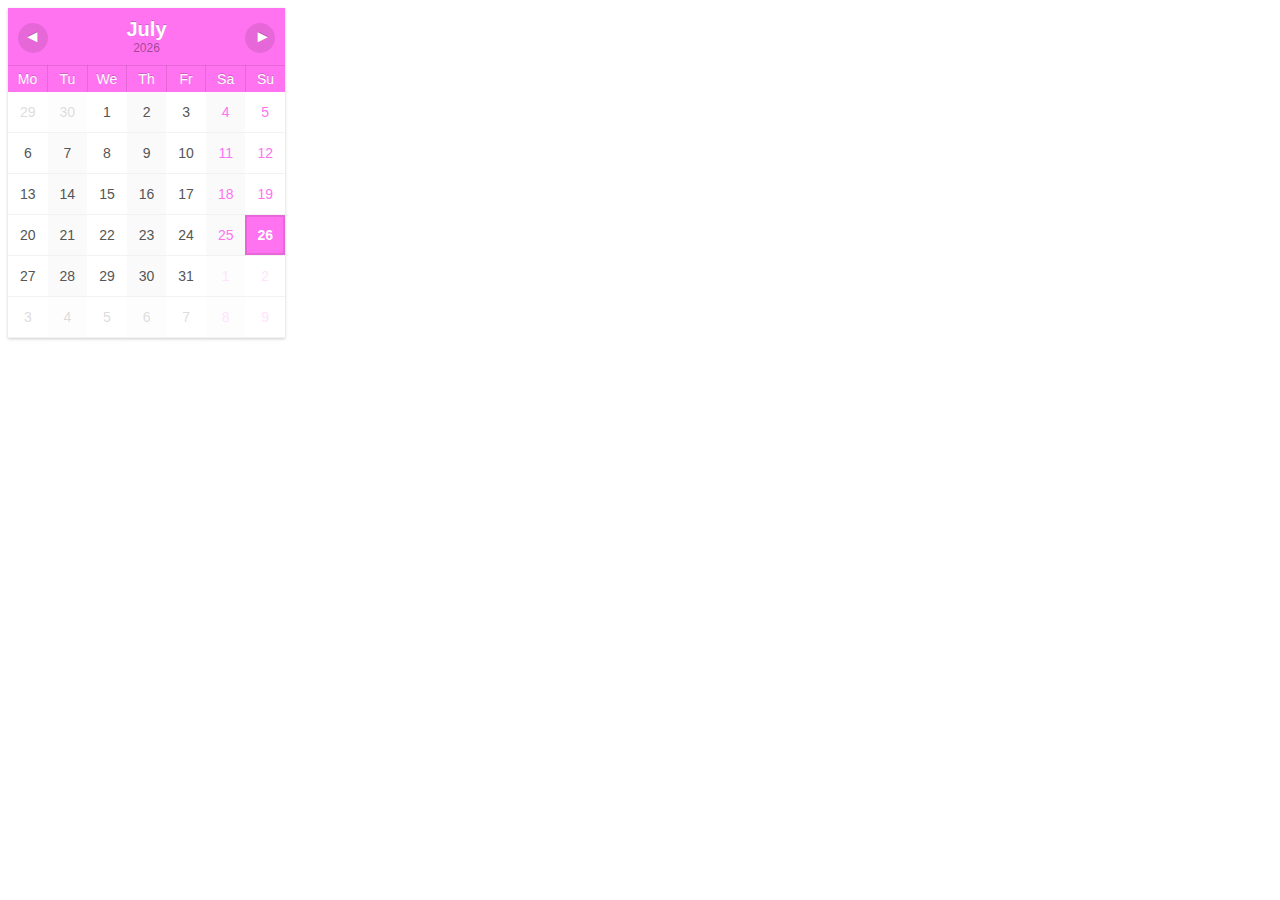
==== calendar.html @ ae2bb7a7 "Create calendar.html" ====
<!DOCTYPE html>
<!-- original:https://codepen.io/boudra/pen/raErwP -->
<html lang="en">
<head>
    <meta charset="UTF-8">
    <meta name="viewport" content="width=device-width, initial-scale=1.0">
    <title>Calendar</title>

    <style>
        body {
    font-family: 'Arial', sans-serif;
    background-color: #fff;
}

.wrapper {
    display: flex;
    align-items: center;
    justify-content: center;
  flex-direction: column;
  min-height: 100%;
}

button::-moz-focus-inner { 
  border: 0;
  padding: 0;
}

#calendari {
    margin:  0 auto;
    /* height: 330px; */
    /* width: 350px; */
    font-size: 14px;
    /* box-shadow: 0px 1px 4px rgba(0,0,0,0.4); */
}
table {
    border-collapse: collapse;
    table-layout: fixed;
    box-shadow: 0px 1px 3px rgba(0,0,0,0.2);
    background-color: #fff;
    position: absolute;


}


td,th {
    text-align: center;
    background-color: #fff;
}
th {
    padding: 10px;
}
tr:first-child th {
    font-size: 20px;
    font-weight: bold;
    border-left: none;
    border-top: none;
}
td:last-child, th:last-child {
  border-right: none;
}

th {
    border-top: 1px solid rgba(0,0,0,0.1);
    border-right: 1px solid rgba(0,0,0,0.1);
    background-color: #ff73f1;
    color: #fff;
    text-shadow: 0px -1px 0px rgba(0,0,0,0.2);
    font-weight: normal;
}
th .any {
    font-size: 12px;
    font-weight: normal;
    display: block;
    text-shadow: none;
    color: rgba(0,0,0,0.4);
}
tr:nth-child(2) th {
    padding: 5px;
}
td {
    padding: 0;
    border-bottom: 1px solid rgba(0,0,0,0.05);
}
td>span {
    color: #555;
    padding: 10px;
    display: block;
    border: 2px solid transparent;
    transition: border 0.3s ease;
}

td:nth-child(even)>span {
    background-color: rgba(0,0,0,0.02);
}
td:last-child>span,
td:nth-child(6)>span {
    color: #ff73f1;
}
td.avui>span {
    font-weight: bold;
    background-color: #ff73f1;
    color: #fff;
    border: 2px solid rgba(0,0,0,0.1);
}
td.fora > span {
    opacity: 0.2;
}
td > span:hover {
    background: #faacf2;
    color: #fff;
}
.boto-next, .boto-prev {
    background: rgba(0,0,0,0.1);
    color: #fff;
    font-family: inherit;
    border: none;
    font-size: 18px;
    font-weight: bold;
    text-shadow: inherit;
    padding: 2px 10px 5px 10px;
    line-height: 1px;
    height: 30px;
    width: 30px;
    vertical-align: middle;
    border-radius: 100%;
    position: absolute;
    top: 15px;
}
.boto-next { right: 10px; padding-left: 13px; }
.boto-prev { left: 10px; padding-right: 13px;}
.boto-next:hover,
.boto-prev:hover {
    background: rgba(0,0,0,0.2);
}
button:hover { cursor: pointer; }
button:focus { outline: none; }

footer {
  text-align: center;
  color: #ddd;
  font-weight: normal;
  text-shadow: 0px -1px 0px rgba(0, 0, 0, 0.2);
  font-size: 0.8em;
  padding: 20px;
}

footer a,
footer a:link {
  color: #fff;
  text-decoration: none;
}
    </style>
</head>
<body>
    <div class="">
        <div id="calendari"></div>
      </div>
      <script>
        var mesos = [
    'January',
    'February',
    'March',
    'April',
    'May',
    'June',
    'July',
    'August',
    'September',
    'October',
    'November',
    'December'
];

var dies = [
    'Sunday',
    'Monday',
    'Tuesday',
    'Wedensday',
    'Thursday',
    'Friday',
    'Saturday'
];

var dies_abr = [
    'Su',
    'Mo',
    'Tu',
    'We',
    'Th',
    'Fr',
    'Sa'
];

Number.prototype.pad = function(num) {
    var str = '';
    for(var i = 0; i < (num-this.toString().length); i++)
        str += '0';
    return str += this.toString();
}

function calendari(widget, data)
{

    var original = widget.getElementsByClassName('actiu')[0];

    if(typeof original === 'undefined')
    {
        original = document.createElement('table');
        original.setAttribute('data-actual',
			      data.getFullYear() + '/' +
			      data.getMonth().pad(2) + '/' +
			      data.getDate().pad(2))
        widget.appendChild(original);
    }

    var diff = data - new Date(original.getAttribute('data-actual'));

    diff = new Date(diff).getMonth();

    var e = document.createElement('table');

    e.className = diff  === 0 ? 'amagat-esquerra' : 'amagat-dreta';
    e.innerHTML = '';

    widget.appendChild(e);

    e.setAttribute('data-actual',
                   data.getFullYear() + '/' +
                   data.getMonth().pad(2) + '/' +
                   data.getDate().pad(2))

    var fila = document.createElement('tr');
    var titol = document.createElement('th');
    titol.setAttribute('colspan', 7);

    var boto_prev = document.createElement('button');
    boto_prev.className = 'boto-prev';
    boto_prev.innerHTML = '&#9666;';

    var boto_next = document.createElement('button');
    boto_next.className = 'boto-next';
    boto_next.innerHTML = '&#9656;';

    titol.appendChild(boto_prev);
    titol.appendChild(document.createElement('span')).innerHTML = 
        mesos[data.getMonth()] + '<span class="any">' + data.getFullYear() + '</span>';

    titol.appendChild(boto_next);

    boto_prev.onclick = function() {
        data.setMonth(data.getMonth() - 1);
        calendari(widget, data);
    };

    boto_next.onclick = function() {
        data.setMonth(data.getMonth() + 1);
        calendari(widget, data);
    };

    fila.appendChild(titol);
    e.appendChild(fila);

    fila = document.createElement('tr');

    for(var i = 1; i < 7; i++)
    {
        fila.innerHTML += '<th>' + dies_abr[i] + '</th>';
    }

    fila.innerHTML += '<th>' + dies_abr[0] + '</th>';
    e.appendChild(fila);

    /* Obtinc el dia que va acabar el mes anterior */
    var inici_mes =
        new Date(data.getFullYear(), data.getMonth(), -1).getDay();

    var actual = new Date(data.getFullYear(),
			  data.getMonth(),
			  -inici_mes);

    /* 6 setmanes per cobrir totes les posiblitats
     *  Quedaria mes consistent alhora de mostrar molts mesos 
     *  en una quadricula */
    for(var s = 0; s < 6; s++)
    {
        var fila = document.createElement('tr');

        for(var d = 1; d < 8; d++)
        {
	    var cela = document.createElement('td');
	    var span = document.createElement('span');

	    cela.appendChild(span);

            span.innerHTML = actual.getDate();

            if(actual.getMonth() !== data.getMonth())
                cela.className = 'fora';

            /* Si es avui el decorem */
            if(data.getDate() == actual.getDate() &&
	       data.getMonth() == actual.getMonth())
		cela.className = 'avui';

	    actual.setDate(actual.getDate()+1);
            fila.appendChild(cela);
        }

        e.appendChild(fila);
    }

    setTimeout(function() {
        e.className = 'actiu';
        original.className +=
        diff === 0 ? ' amagat-dreta' : ' amagat-esquerra';
    }, 20);

    original.className = 'inactiu';

    setTimeout(function() {
        var inactius = document.getElementsByClassName('inactiu');
        for(var i = 0; i < inactius.length; i++)
            widget.removeChild(inactius[i]);
    }, 1000);

}

calendari(document.getElementById('calendari'), new Date());

    </script>
</body>
</html>
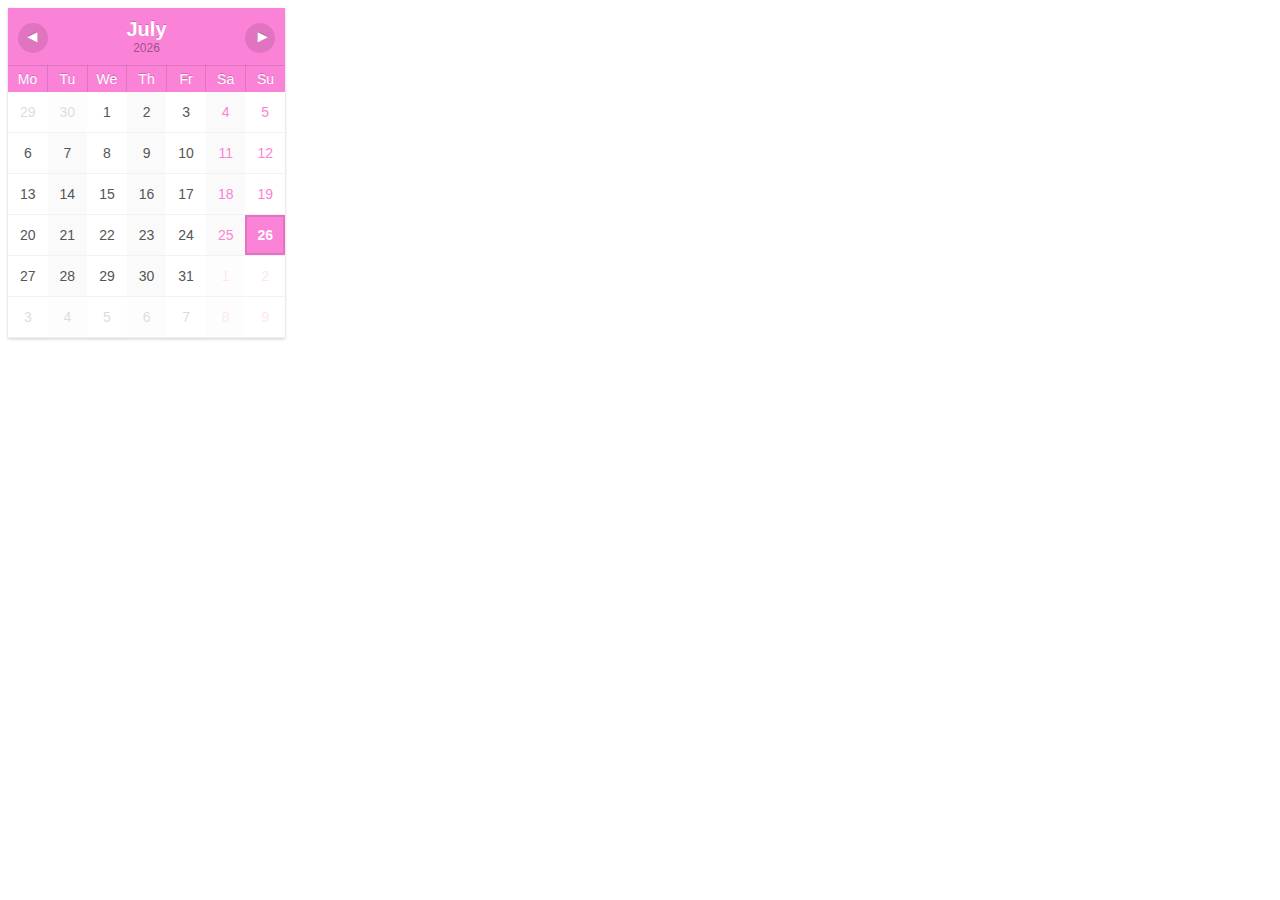
==== commit 4848cfed: "Update calendar.html" ====
--- a/calendar.html
+++ b/calendar.html
@@ -63,7 +63,7 @@
 th {
     border-top: 1px solid rgba(0,0,0,0.1);
     border-right: 1px solid rgba(0,0,0,0.1);
-    background-color: #ff73f1;
+    background-color: #fa82d7;
     color: #fff;
     text-shadow: 0px -1px 0px rgba(0,0,0,0.2);
     font-weight: normal;
@@ -95,11 +95,11 @@
 }
 td:last-child>span,
 td:nth-child(6)>span {
-    color: #ff73f1;
+    color: #fa82d7;
 }
 td.avui>span {
     font-weight: bold;
-    background-color: #ff73f1;
+    background-color: #fa82d7;
     color: #fff;
     border: 2px solid rgba(0,0,0,0.1);
 }
@@ -107,7 +107,7 @@
     opacity: 0.2;
 }
 td > span:hover {
-    background: #faacf2;
+    background: #fcdef4;
     color: #fff;
 }
 .boto-next, .boto-prev {
